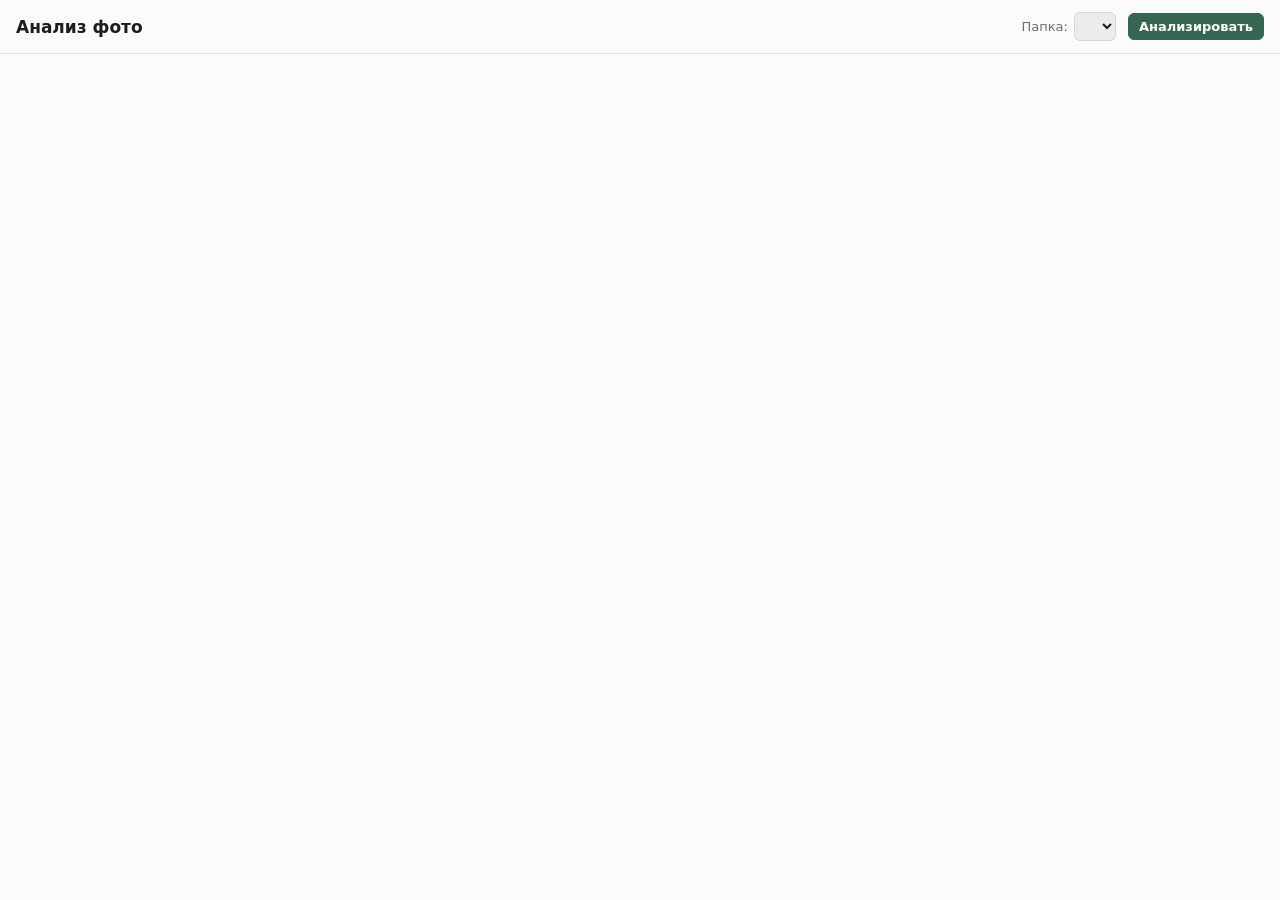
==== shell/ui/analysis.html @ 9e4ae6dd "Анализ фото: группы похожих файлов с названиями от модели digup analyze собирает фото и видео из инд" ====
<!doctype html>
<html lang="ru">
<head>
  <meta charset="utf-8">
  <title>Анализ фото</title>
  <link rel="stylesheet" href="analysis.css">
</head>
<body>
  <header class="top">
    <button class="back" id="back" hidden aria-label="Назад">
      <svg viewBox="0 0 16 16"><path d="M10 3.5 L5.5 8 L10 12.5"/></svg>
    </button>
    <h1 id="title">Анализ фото</h1>
    <span class="spacer"></span>
    <label class="folder">
      <span>Папка:</span>
      <select id="folder"></select>
    </label>
    <button class="primary" id="run">Анализировать</button>
  </header>

  <div class="progress" id="progress" hidden>
    <span class="ring"></span>
    <span id="progress-text"></span>
    <span class="bar"><span id="progress-bar"></span></span>
  </div>

  <main id="main">
    <section id="overview"></section>
    <section id="groups" class="groups"></section>
    <section id="group" class="grid" hidden></section>
  </main>

  <script src="analysis.js"></script>
</body>
</html>
---- shell/ui/analysis.css ----
/* The photo analysis window (своя версия): DigUp's colors and type, as in window.css. */

:root {
  --moss: #356652;
  --leaf: #4f8058;
  --accent: #0a84ff;
  --surface: #fbfbfb;
  --card: #ffffff;
  --text: #1d1d1f;
  --secondary: #6e6e73;
  --line: rgba(0, 0, 0, 0.09);
  --fill: rgba(0, 0, 0, 0.06);
  --tile: rgba(0, 0, 0, 0.05);
  font-family: "Segoe UI Variable Text", "Segoe UI", system-ui, sans-serif;
  font-size: 13px;
  color: var(--text);
  color-scheme: light dark;
}

@media (prefers-color-scheme: dark) {
  :root {
    --surface: #1f1f21;
    --card: #2a2a2d;
    --text: #f2f2f7;
    --secondary: #a1a1a6;
    --line: rgba(255, 255, 255, 0.1);
    --fill: rgba(255, 255, 255, 0.08);
    --tile: rgba(255, 255, 255, 0.05);
  }
}

* { box-sizing: border-box; }
[hidden] { display: none !important; }
html, body { margin: 0; height: 100%; background: var(--surface); }
body { display: flex; flex-direction: column; user-select: none; cursor: default; }

.top {
  display: flex; align-items: center; gap: 12px;
  padding: 12px 16px; border-bottom: 1px solid var(--line);
}
.top h1 { font-size: 17px; font-weight: 600; margin: 0; overflow: hidden; text-overflow: ellipsis; white-space: nowrap; }
.spacer { flex: 1; }
.folder { display: flex; align-items: center; gap: 6px; color: var(--secondary); }
select, button {
  font: inherit; color: var(--text); background: var(--fill); border: 1px solid var(--line);
  border-radius: 6px; padding: 5px 10px;
}
select { max-width: 320px; }
button:hover { background: var(--line); }
button.primary { background: var(--moss); border-color: var(--moss); color: #fff; font-weight: 600; }
button.primary:hover { background: var(--leaf); }
button:disabled { opacity: 0.5; }
.back { padding: 4px 6px; display: flex; }
.back svg { width: 16px; height: 16px; fill: none; stroke: currentColor; stroke-width: 1.8; stroke-linecap: round; }

.progress {
  display: flex; align-items: center; gap: 10px; padding: 8px 16px;
  border-bottom: 1px solid var(--line); color: var(--secondary);
}
.progress .bar { flex: 0 0 200px; height: 4px; border-radius: 2px; background: var(--fill); overflow: hidden; }
.progress .bar span { display: block; height: 100%; width: 0; background: var(--leaf); transition: width .3s; }
.ring {
  width: 14px; height: 14px; border-radius: 50%; border: 2px solid var(--fill); border-top-color: var(--leaf);
  animation: spin 0.9s linear infinite;
}
@keyframes spin { to { transform: rotate(360deg); } }

main { flex: 1; overflow-y: auto; padding: 16px; }

.empty { max-width: 520px; margin: 60px auto; text-align: center; color: var(--secondary); line-height: 1.6; }
.empty h2 { color: var(--text); font-size: 18px; }
.error { color: #d70015; }

.stats { display: flex; flex-wrap: wrap; gap: 12px; margin-bottom: 16px; }
.stat { background: var(--card); border: 1px solid var(--line); border-radius: 10px; padding: 12px 16px; min-width: 150px; }
.stat b { display: block; font-size: 22px; font-weight: 600; font-variant-numeric: tabular-nums; }
.stat span { color: var(--secondary); }
.years { display: flex; align-items: flex-end; gap: 4px; height: 70px; padding: 8px 16px 0; }
.years div { flex: 1; display: flex; flex-direction: column; align-items: center; justify-content: flex-end; height: 100%; }
.years i { width: 100%; max-width: 36px; background: var(--leaf); border-radius: 3px 3px 0 0; min-height: 2px; }
.years small { color: var(--secondary); font-size: 10px; margin-top: 2px; }
h3 { font-size: 13px; color: var(--secondary); font-weight: 600; margin: 18px 0 10px; }

.groups { display: grid; grid-template-columns: repeat(auto-fill, minmax(250px, 1fr)); gap: 14px; }
.card { background: var(--card); border: 1px solid var(--line); border-radius: 12px; overflow: hidden; cursor: pointer; }
.card:hover { border-color: var(--leaf); }
.card .thumbs { display: grid; grid-template-columns: repeat(3, 1fr); gap: 2px; aspect-ratio: 3 / 2; background: var(--tile); }
.card .thumbs .tile { aspect-ratio: auto; border-radius: 0; }
.card .about { padding: 10px 12px; }
.card .name { font-weight: 600; font-size: 14px; margin-bottom: 3px; }
.card .meta { color: var(--secondary); font-variant-numeric: tabular-nums; }

.grid { display: grid; grid-template-columns: repeat(auto-fill, minmax(150px, 1fr)); gap: 6px; }
.tile {
  position: relative; aspect-ratio: 1; background: var(--tile); border-radius: 6px; overflow: hidden;
}
.tile img { width: 100%; height: 100%; object-fit: cover; display: block; }
.tile .badge {
  position: absolute; left: 4px; bottom: 4px; background: rgba(0, 0, 0, 0.6); color: #fff; font-size: 10px;
  padding: 1px 5px; border-radius: 4px;
}
.grid .tile { cursor: pointer; }
.grid .tile:hover { outline: 2px solid var(--accent); outline-offset: -2px; }
.hint { color: var(--secondary); margin: 0 0 10px; }
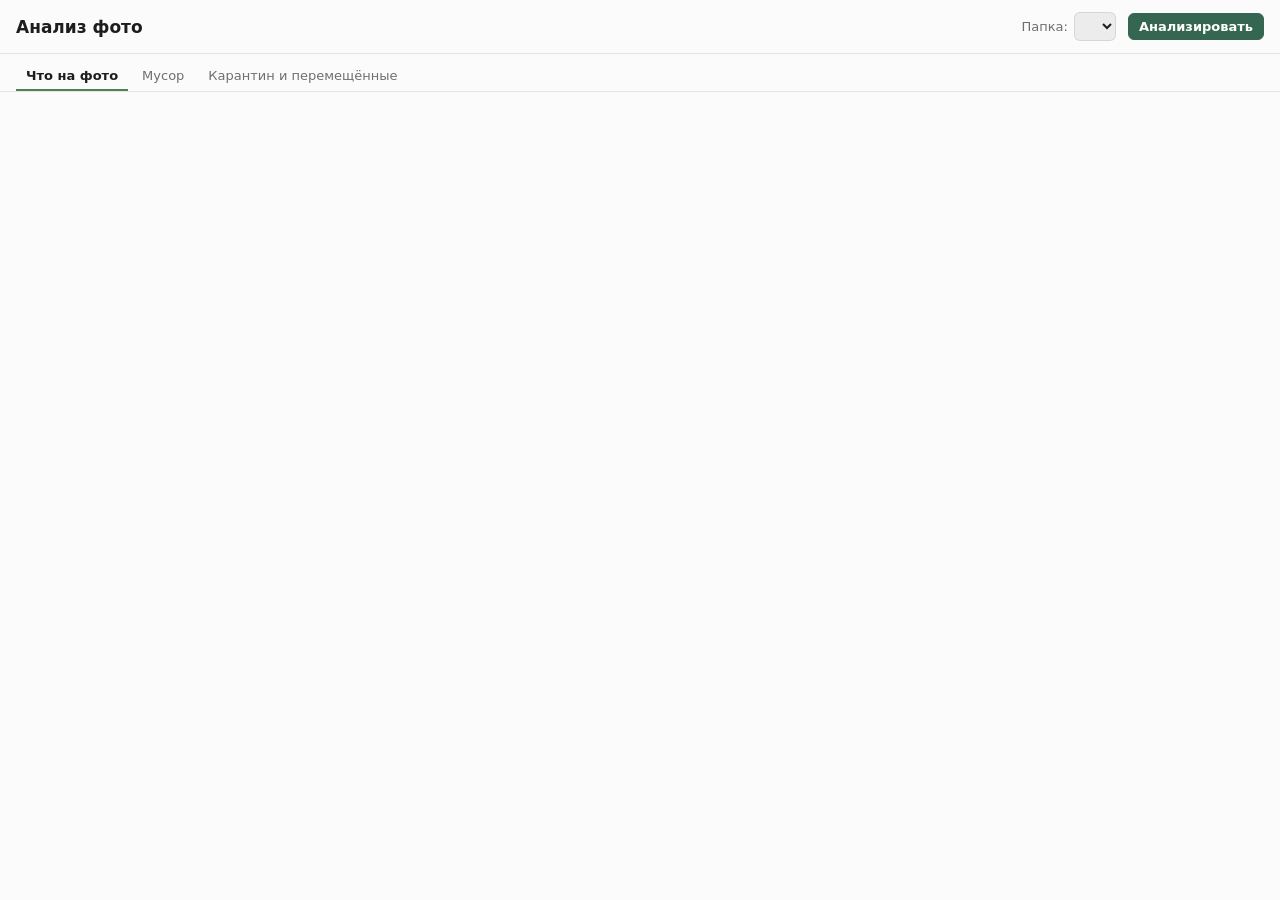
==== commit b5c033a3: "Мусор, карантин и перенос файлов в анализе фото digup analyze ищет точные копии (размер + SHA-256), " ====
--- a/shell/ui/analysis.html
+++ b/shell/ui/analysis.html
@@ -7,29 +7,43 @@
 </head>
 <body>
   <header class="top">
-    <button class="back" id="back" hidden aria-label="Назад">
+    <button class="back" id="back" hidden aria-label="Назад" title="Назад (Esc)">
       <svg viewBox="0 0 16 16"><path d="M10 3.5 L5.5 8 L10 12.5"/></svg>
     </button>
     <h1 id="title">Анализ фото</h1>
+    <button class="rename" id="rename" hidden title="Переименовать группу">✎</button>
     <span class="spacer"></span>
-    <label class="folder">
+    <label class="folder" id="folder-box">
       <span>Папка:</span>
       <select id="folder"></select>
     </label>
     <button class="primary" id="run">Анализировать</button>
   </header>
 
+  <nav class="tabs" id="tabs">
+    <button data-tab="groups" class="selected">Что на фото</button>
+    <button data-tab="junk">Мусор</button>
+    <button data-tab="quarantine">Карантин и перемещённые</button>
+  </nav>
+
   <div class="progress" id="progress" hidden>
-    <span class="ring"></span>
+    <span class="ring" id="ring"></span>
     <span id="progress-text"></span>
     <span class="bar"><span id="progress-bar"></span></span>
   </div>
 
-  <main id="main">
-    <section id="overview"></section>
-    <section id="groups" class="groups"></section>
-    <section id="group" class="grid" hidden></section>
-  </main>
+  <main id="main"></main>
+
+  <footer class="actions" id="actions" hidden>
+    <span id="selected-text"></span>
+    <span class="spacer"></span>
+    <button id="select-all">Выбрать всё</button>
+    <button id="select-none">Снять выбор</button>
+    <button id="move">Переместить в папку…</button>
+    <button class="danger" id="quarantine">В карантин</button>
+  </footer>
+
+  <div class="toast" id="toast" hidden></div>
 
   <script src="analysis.js"></script>
 </body>
--- a/shell/ui/analysis.css
+++ b/shell/ui/analysis.css
@@ -102,3 +102,56 @@
 .grid .tile { cursor: pointer; }
 .grid .tile:hover { outline: 2px solid var(--accent); outline-offset: -2px; }
 .hint { color: var(--secondary); margin: 0 0 10px; }
+
+.rename { padding: 2px 8px; font-size: 14px; }
+.tabs { display: flex; gap: 4px; padding: 8px 16px 0; border-bottom: 1px solid var(--line); }
+.tabs button { border: none; background: none; border-bottom: 2px solid transparent; border-radius: 0; padding: 6px 10px; color: var(--secondary); }
+.tabs button.selected { color: var(--text); border-bottom-color: var(--leaf); font-weight: 600; }
+.tabs button:hover { background: var(--fill); }
+
+.actions {
+  display: flex; align-items: center; gap: 8px; padding: 10px 16px;
+  border-top: 1px solid var(--line); background: var(--card);
+}
+button.danger { background: #c9341f; border-color: #c9341f; color: #fff; font-weight: 600; }
+button.danger:hover { background: #e0452e; }
+
+.tile .check {
+  position: absolute; top: 6px; right: 6px; width: 20px; height: 20px; border-radius: 50%;
+  border: 2px solid #fff; background: rgba(0, 0, 0, 0.25); box-shadow: 0 0 2px rgba(0, 0, 0, 0.5);
+}
+.tile.selected .check { background: var(--accent); }
+.tile.selected .check::after { content: "✓"; color: #fff; font-size: 12px; position: absolute; left: 3px; top: -1px; }
+.tile.selected { outline: 3px solid var(--accent); outline-offset: -3px; }
+.tile .keep {
+  position: absolute; left: 4px; top: 4px; background: var(--leaf); color: #fff; font-size: 10px;
+  padding: 1px 6px; border-radius: 4px;
+}
+.set { grid-column: 1 / -1; color: var(--secondary); margin: 8px 0 0; font-size: 12px; }
+
+.junk { display: grid; grid-template-columns: repeat(auto-fill, minmax(300px, 1fr)); gap: 12px; }
+.junk .card { padding: 14px 16px; cursor: pointer; }
+.junk .card .name { font-weight: 600; font-size: 14px; }
+.junk .card p { margin: 4px 0 8px; color: var(--secondary); line-height: 1.45; }
+.junk .card b { font-variant-numeric: tabular-nums; }
+.junk .card.empty-card { cursor: default; opacity: 0.6; }
+.free { font-size: 15px; margin: 0 0 14px; }
+.free b { color: var(--leaf); }
+
+.rows { display: flex; flex-direction: column; gap: 2px; }
+.row { display: flex; align-items: center; gap: 10px; padding: 6px 8px; border-radius: 8px; }
+.row:hover { background: var(--fill); }
+.row input { flex: none; }
+.row .thumb { width: 48px; height: 48px; flex: none; }
+.row .what { flex: 1; min-width: 0; }
+.row .what div { overflow: hidden; text-overflow: ellipsis; white-space: nowrap; }
+.row .what .from { color: var(--secondary); font-size: 12px; }
+.row .size { color: var(--secondary); font-variant-numeric: tabular-nums; }
+.bar-buttons { display: flex; gap: 8px; margin: 0 0 12px; align-items: center; }
+
+.toast {
+  position: fixed; left: 50%; bottom: 70px; transform: translateX(-50%); background: #1d1d1f; color: #fff;
+  padding: 10px 16px; border-radius: 10px; box-shadow: 0 6px 24px rgba(0, 0, 0, 0.3); max-width: 80%;
+}
+.toast button { margin-left: 10px; color: #fff; background: rgba(255, 255, 255, 0.15); border: none; }
+input.title-edit { font: inherit; font-size: 16px; font-weight: 600; padding: 2px 6px; min-width: 300px; }
